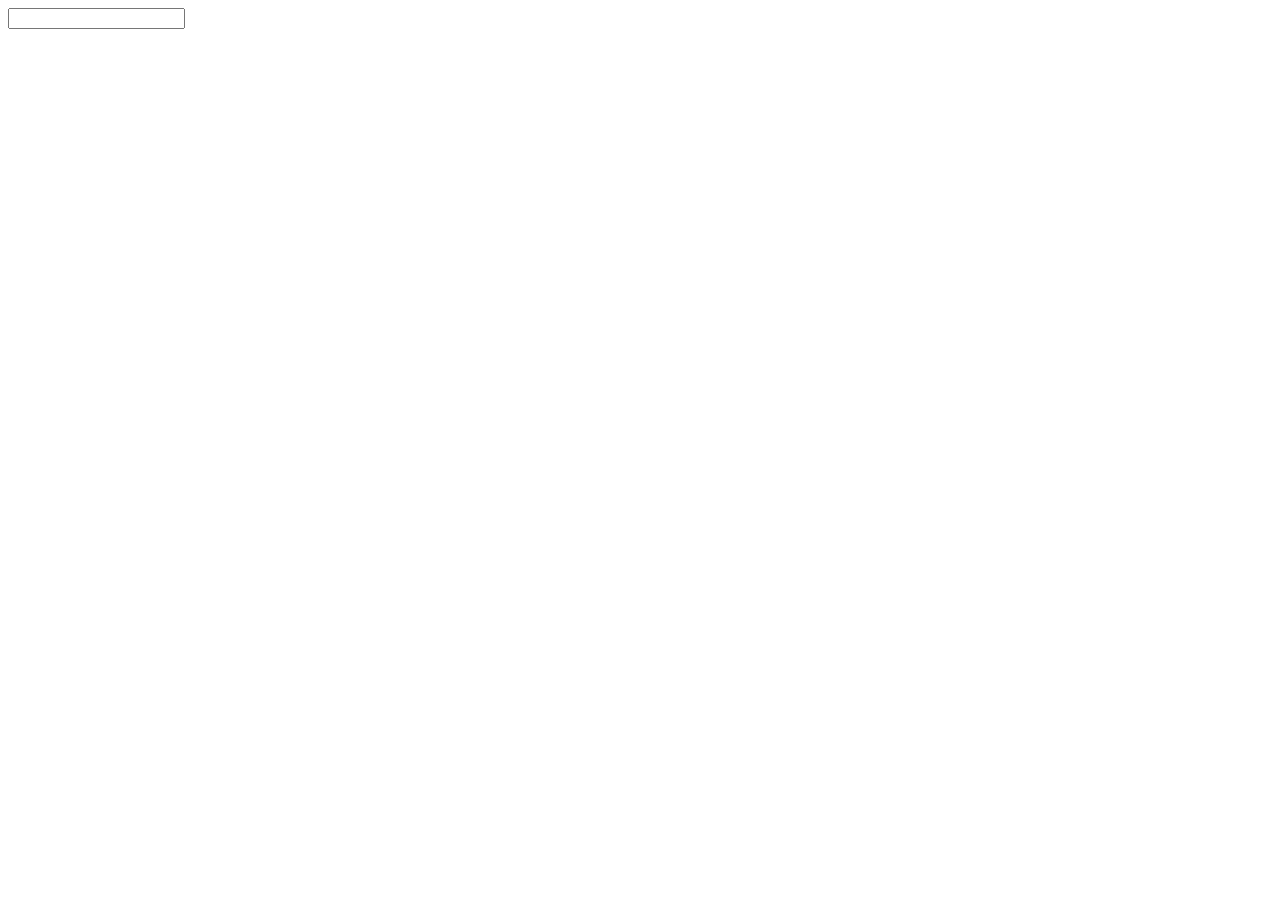
==== Fetch-API-search-result/show-result.html @ 329fbdcf "Search Products from API and list" ====
<!DOCTYPE html>
<html lang="en">
<head>
    <meta charset="UTF-8">
    <meta name="viewport" content="width=device-width, initial-scale=1.0">
    <title>Document</title>
</head>
<body>
    <div id="container">
        <input type="text" id="search">
    </div>
    <div id="show-result"></div>
</body>
</html>
<script src="./main.js"></script>
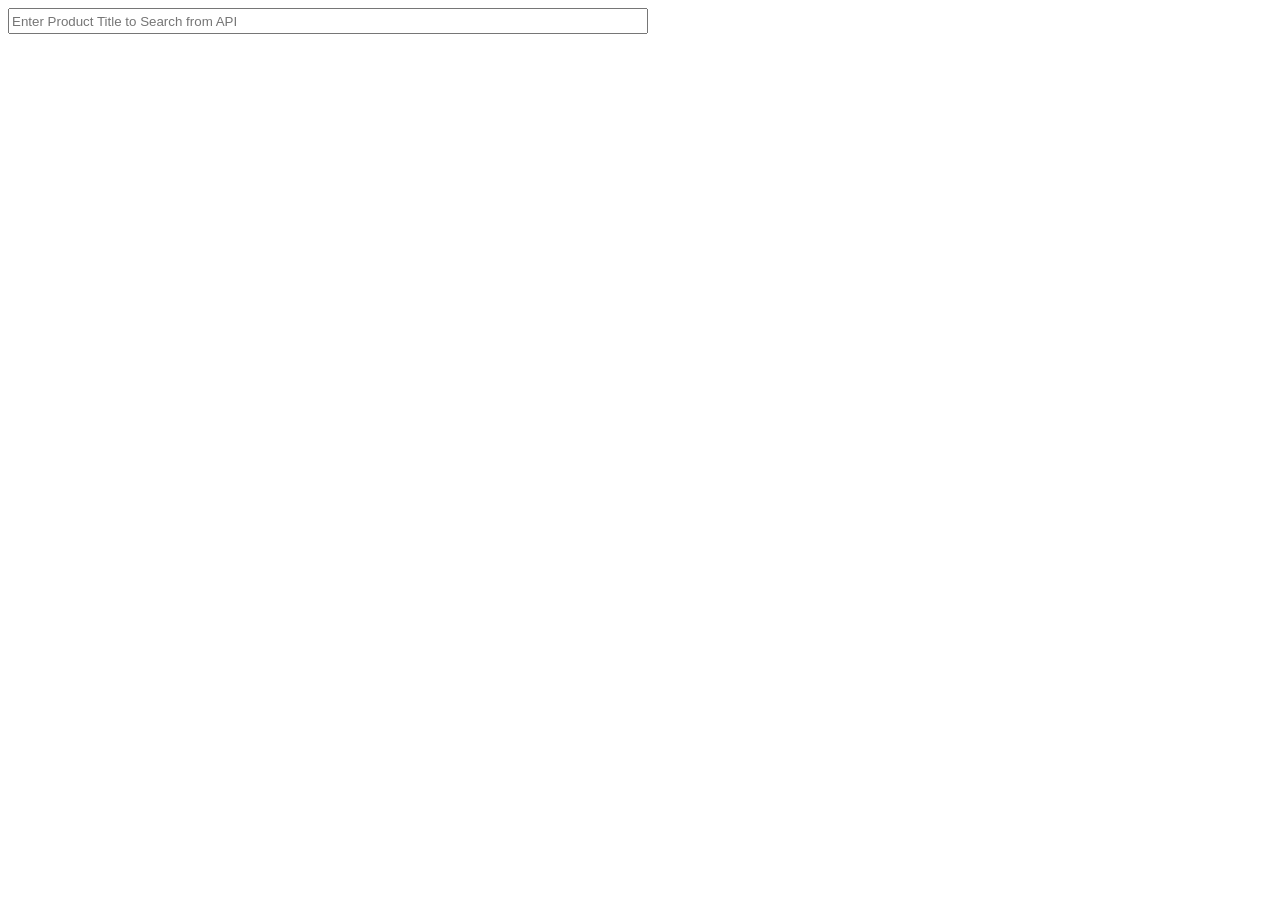
==== commit 3d78d78f: "some css update" ====
--- a/Fetch-API-search-result/show-result.html
+++ b/Fetch-API-search-result/show-result.html
@@ -5,9 +5,19 @@
     <meta name="viewport" content="width=device-width, initial-scale=1.0">
     <title>Document</title>
 </head>
+<style>
+    #search{
+        width: 50%;
+        height: 20px;
+        margin-bottom: 20px;
+    }
+    #show-result div{
+        border: 1px solid greenyellow;
+    }
+</style>
 <body>
-    <div id="container">
-        <input type="text" id="search">
+    <div id="main">
+        <input type="text" id="search" placeholder="Enter Product Title to Search from API">
     </div>
     <div id="show-result"></div>
 </body>
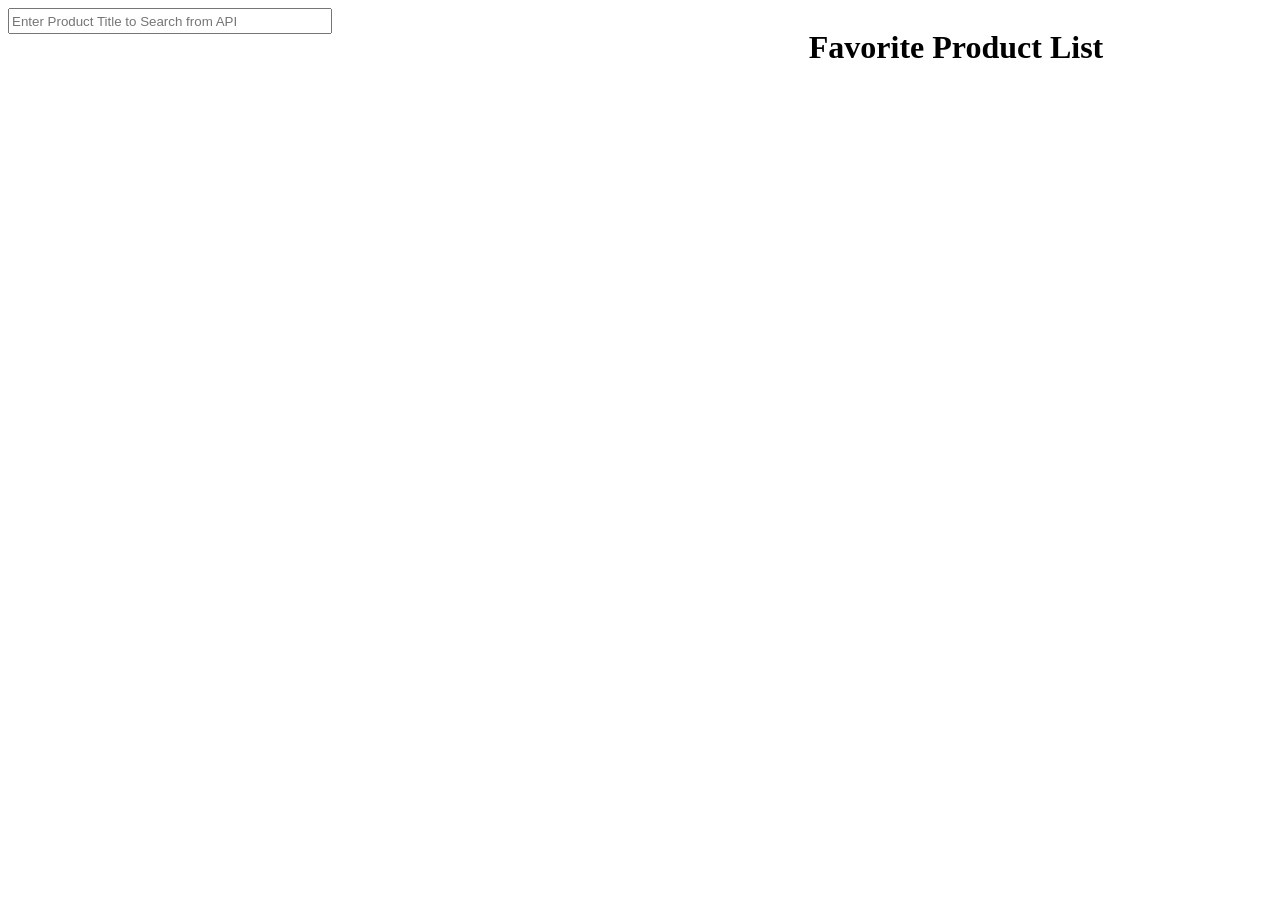
==== commit c87fe578: "Add products to to favorite list" ====
--- a/Fetch-API-search-result/show-result.html
+++ b/Fetch-API-search-result/show-result.html
@@ -6,20 +6,53 @@
     <title>Document</title>
 </head>
 <style>
+    #container {
+        width: 100%;
+        display: inline-flex;
+    }
     #search{
         width: 50%;
         height: 20px;
         margin-bottom: 20px;
     }
-    #show-result div{
+    #show-result div, #favProducts div{
         border: 1px solid greenyellow;
+    }
+    .row{
+        width: 50%;
+    }
+    div span {
+        display: inline-block;
+    }
+    .add-to-fav{
+        width: 20%;
+    }
+    .remove-to-fav{
+        width: 20%;
+    }
+    .prod-img{
+        width: 20%;
+    }
+    .product-title{
+        width: 60%;
+    }
+    .fav-h1{
+        text-align: center;
     }
 </style>
 <body>
-    <div id="main">
-        <input type="text" id="search" placeholder="Enter Product Title to Search from API">
+    <div id="container">
+        <div class="row">
+            <div id="main">
+                <input type="text" id="search" placeholder="Enter Product Title to Search from API">
+            </div>
+            <div id="show-result"></div>
+        </div>
+        <div class="row">
+            <h1 class="fav-h1">Favorite Product List</h1>
+            <div id="favProducts"></div>
+        </div>
     </div>
-    <div id="show-result"></div>
 </body>
 </html>
 <script src="./main.js"></script>
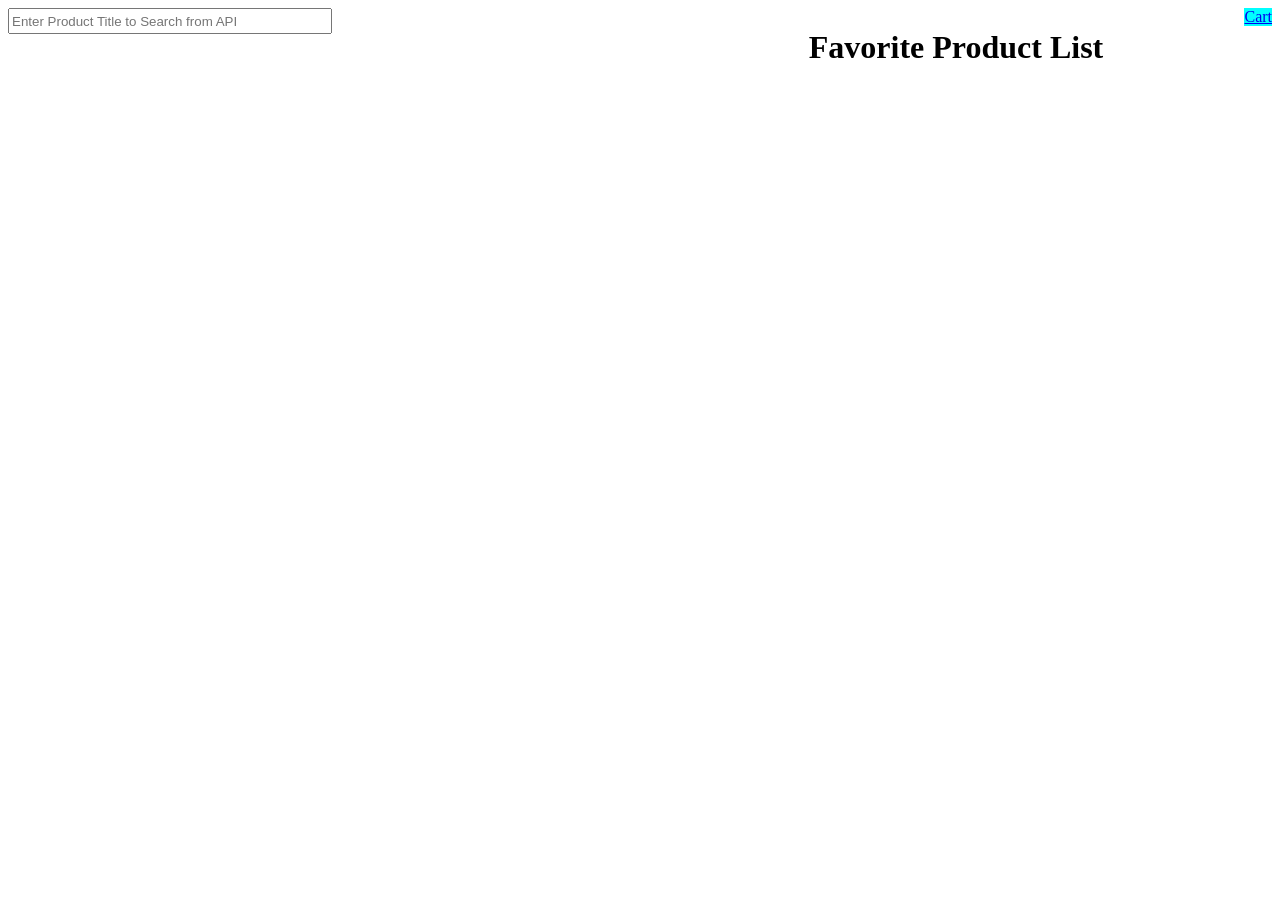
==== commit bdd04475: "Nested API Calling using Async Await" ====
--- a/Fetch-API-search-result/show-result.html
+++ b/Fetch-API-search-result/show-result.html
@@ -39,6 +39,10 @@
     .fav-h1{
         text-align: center;
     }
+    .cart-btn{
+        float: right;
+        background: cyan;
+    }
 </style>
 <body>
     <div id="container">
@@ -49,7 +53,9 @@
             <div id="show-result"></div>
         </div>
         <div class="row">
+            <a href="./cart.html" class="cart-btn">Cart</a>
             <h1 class="fav-h1">Favorite Product List</h1>
+            
             <div id="favProducts"></div>
         </div>
     </div>
